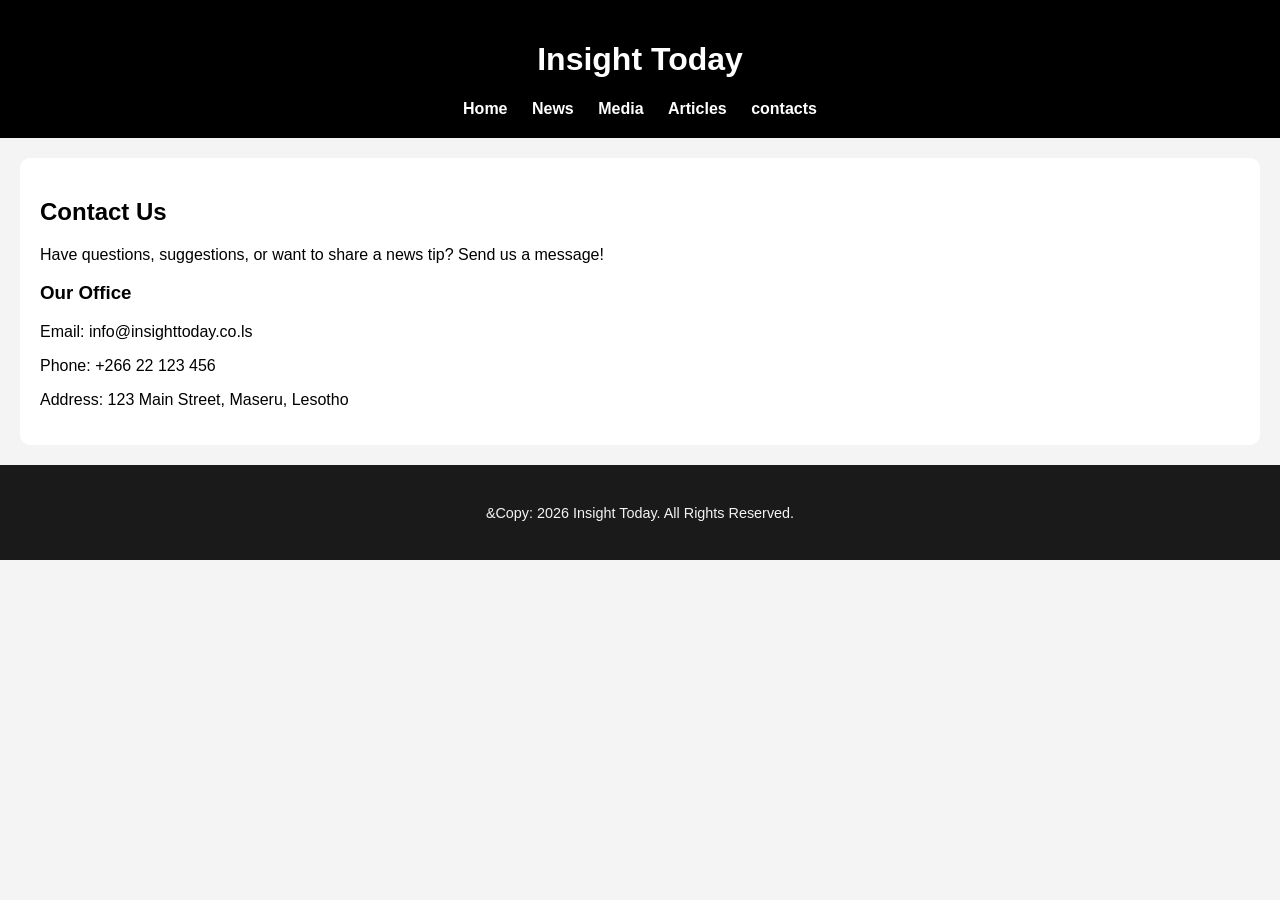
==== contact.html @ 8bea36d1 "Add files via upload" ====
<!DOCTYPE html>
<html>
<head>
	<meta charset="utf-8">
	<meta name="viewport" content="width=device-width, initial-scale=1">
	<title>Contact Us. Insight Today.</title>
	<link rel="stylesheet" type="text/css" href="style.css">
</head>
<body>
	<header>
		<h1>Insight Today</h1>
		<nav>
			<a href="index.html">Home</a>
			<a href="news.html">News</a>
			<a href="media.html">Media</a>
			<a href="article.html">Articles</a>
			<a href="contact.html">contacts</a>
		</nav>
	</header>
	
		
<main>
	<section class="Contact-section">
		<h2>Contact Us</h2>
		<p>Have questions, suggestions, or want to share a news tip? Send us a message!</p>
		<div class="contact info">
			<h3>Our Office</h3>
			<p>Email: info@insighttoday.co.ls</p>
			<p>Phone: +266 22 123 456</p>
			<p>Address: 123 Main Street, Maseru, Lesotho</p>
		</div>
	</section>
</main>
<footer>
	<p>&Copy: 2026 Insight Today. All Rights Reserved.</p>
</footer>


</body>
</html>
---- style.css ----
body{
	font-family: Arial;
	margin: 0;
	background-color: #f4f4f4;
}
header{
	background: #000;
	color: white;
	padding: 20px;
	text-align: center;
}
nav a {
	color: white;
	margin: 10px;
	text-decoration: none;
	font-weight: bold;
}
section{
	padding: 20px;
	background: white;
	margin: 20px;
	border-radius: 10px;
}
img{
	margin-top: 10px;
	width: 100%;
	max-width: 300px;
	border-radius: 10px;
}
nav{
	margin-top: 10px;
} 
nav a{
	color: white;
	margin: 10px;
	text-decoration: none;
	font-weight: bold;
}

figure{
	margin:20px 0;
	text-align: center;
}
fontcaption{
	font-size: 14px;
	color: grey;
	margin-top: 5px;
}
article{
	max-width: 700px;
	margin: auto;
	padding: 20px;
	background-color:#f4f4f4;
	border-radius: 2px;
}
.Contact-section button:hover{
	background-color:#333;
}
footer{
	background-color: #1a1a1a;/*dark footer background*/
	color: #f4f4f4;/*light text color*/
	padding: 25px 20px;
	text-align: center;
	font-size: 0.9rem;
}
.welcome{
	max-width: 900px;
	margin: 40px auto;
	text-align:center;
	padding:30px 20px;
	background-color: #f4f4f4;
	border-radius: 10px;

}
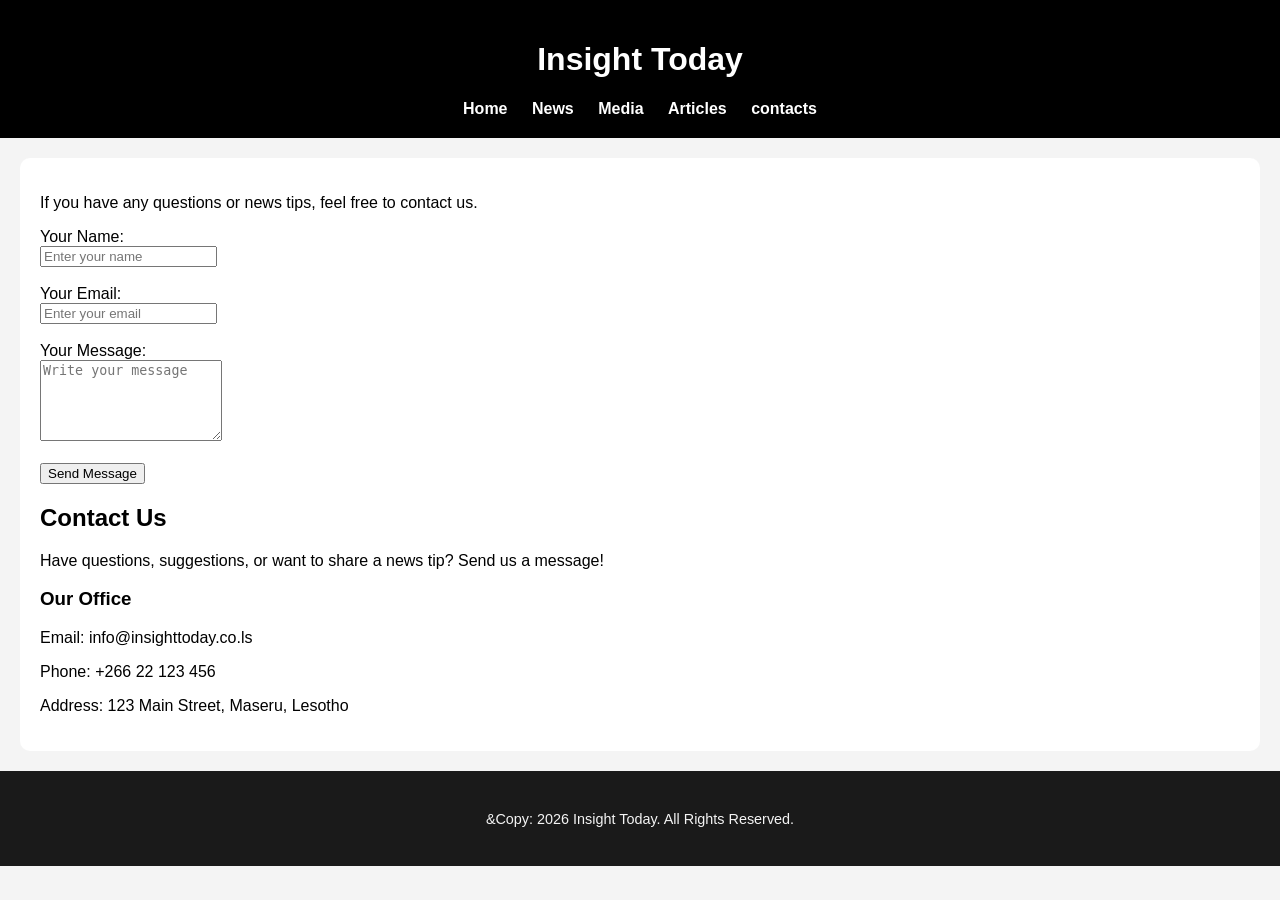
==== commit 8b6298a8: "Implement contact form in contact.html Added a contact form for user inquiries." ====
--- a/contact.html
+++ b/contact.html
@@ -21,6 +21,22 @@
 		
 <main>
 	<section class="Contact-section">
+		<p>If you have any questions or news tips, feel free to contact us.</p>
+
+<form>
+    <label>Your Name:</label><br>
+    <input type="text" placeholder="Enter your name"><br><br>
+
+    <label>Your Email:</label><br>
+    <input type="email" placeholder="Enter your email"><br><br>
+
+    <label>Your Message:</label><br>
+    <textarea rows="5" placeholder="Write your message"></textarea><br><br>
+
+    <button type="submit">Send Message</button>
+</form>
+
+		
 		<h2>Contact Us</h2>
 		<p>Have questions, suggestions, or want to share a news tip? Send us a message!</p>
 		<div class="contact info">
@@ -37,4 +53,4 @@
 
 
 </body>
-</html>+</html>
